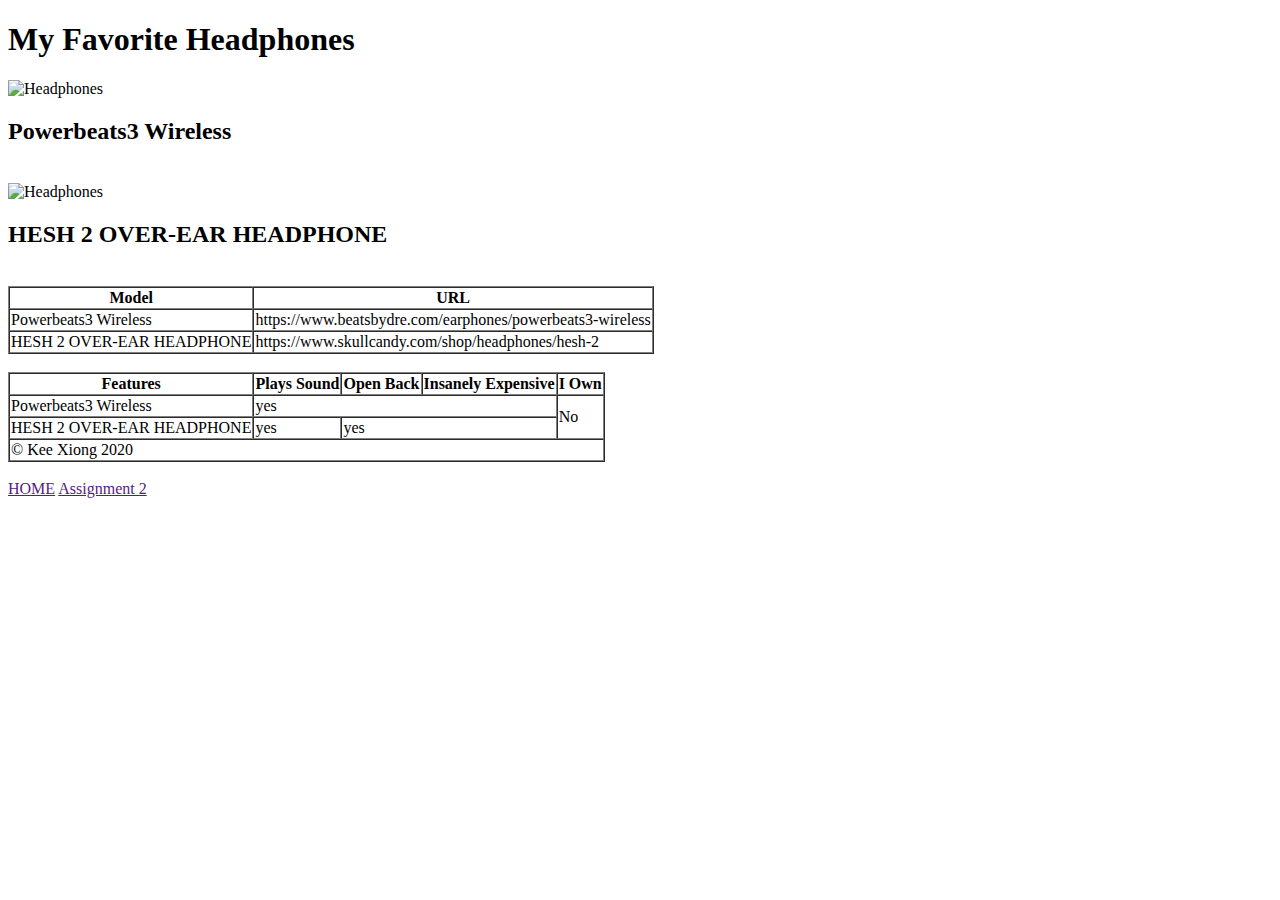
==== activity-2/index.html @ 17100826 "Completed Activity 2" ====
<!DOCTYPE html>
<html lang="en">
<head>
    <meta charset="UTF-8">
    <meta name="viewport" content="width=device-width, initial-scale=1.0">
    <meta http-equiv="X-UA-Compatible" content="ie=edge">
    <title>Activity 2</title>
</head>
<body>
    <h1>My Favorite Headphones</h1>

    <img src="https://www.beatsbydre.com/content/dam/beats/web/pdp/powerbeats3-wireless/product_overview/_0000_rgb_ML8V2-RGB-custom1_V2.png" width="550" height="350" title="Powerbeats3 Wireless" alt="Headphones">
    
    <h2>Powerbeats3 Wireless</h2>
    
    <br />
    
    <img src="https://cdn11.bigcommerce.com/s-k11cg5mzh9/content/pdp_images/1280x1280_571_2083.jpg" width="350" height="350" title="HESH 2 OVER-EAR HEADPHONE" alt="Headphones">
    
    <h2>HESH 2 OVER-EAR HEADPHONE</h2>
    
    <br />

    <table id="simple-table" border="1" cellspacing="0">
        <tr>
            <th>Model</th>
            <th>URL</th>
        </tr>
        <tr>
            <td>Powerbeats3 Wireless</td>
            <td>https://www.beatsbydre.com/earphones/powerbeats3-wireless</td>
        </tr>

        <tr>
            <td>HESH 2 OVER-EAR HEADPHONE</td>
            <td>https://www.skullcandy.com/shop/headphones/hesh-2</td>
        </tr>
    </table>
    <br />
    <table id="simple-table" border="1" cellspacing="0">
        <thead>
            <tr>
                <th>Features</th>
                <th scope="column">Plays Sound</th>
                <th scope="column">Open Back</th>
                <th scope="column">Insanely Expensive</th>
                <th scope="column">I Own</th>
            </tr>
        </thead>
        <tbody>
            <tr>
                <td scope="row">Powerbeats3 Wireless</td>
                <td colspan="3">yes</td>
                <td rowspan="3">No</td>
            </tr>
            <tr>
                <td scope="row">HESH 2 OVER-EAR HEADPHONE</td>
                <td>yes</td>
                <td colspan="2">yes</td>
            </tr>
        </tbody>
        <tfoot>
            <td colspan="5">&copy; Kee Xiong 2020</td>
        </tfoot>
    </table>
    <br />
    <footer>
        <a href="">HOME</a>
        <a href="">Assignment 2</a>
    </footer>
</body>
</html>
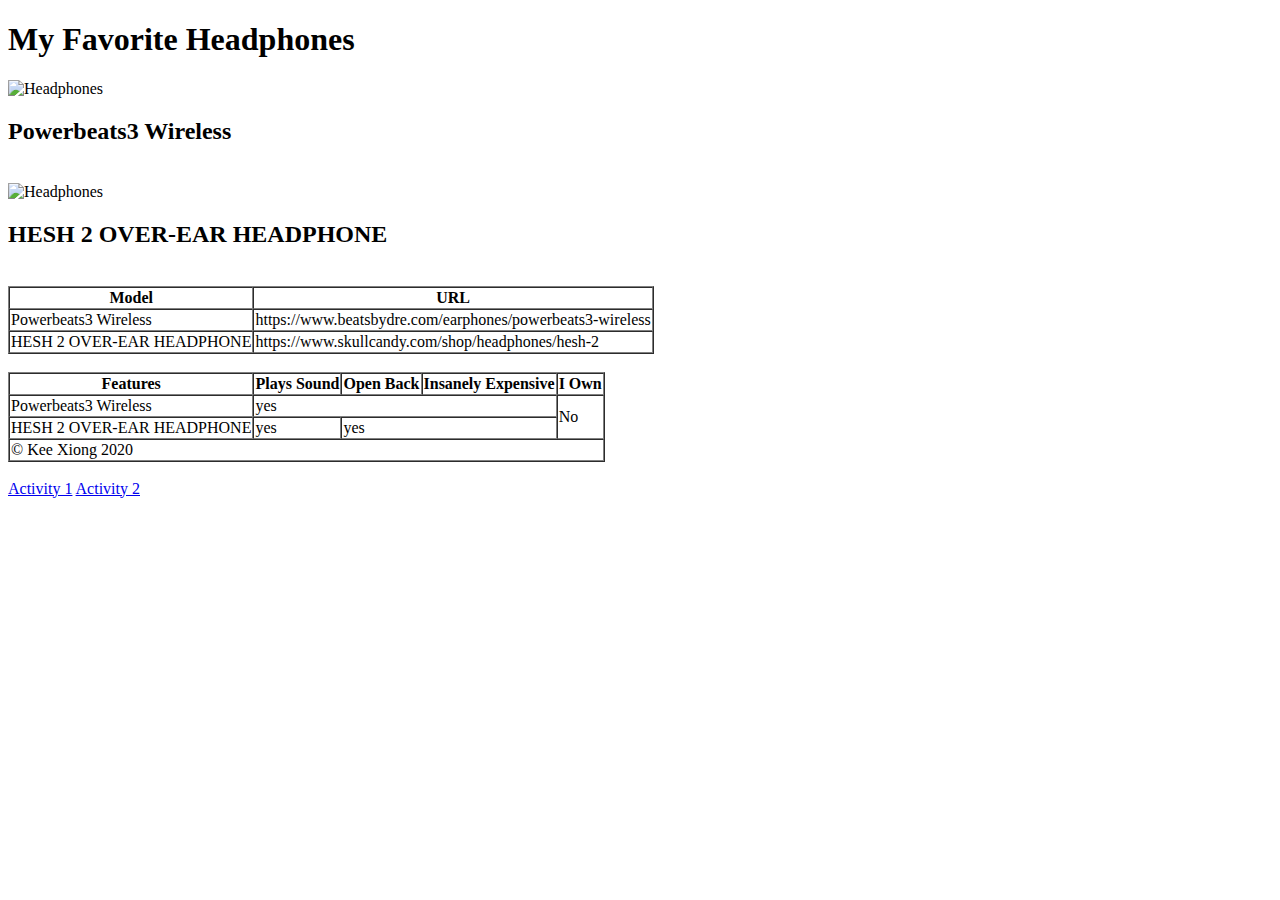
==== commit 9c913b23: "Completed Activity 2" ====
--- a/activity-2/index.html
+++ b/activity-2/index.html
@@ -65,8 +65,8 @@
     </table>
     <br />
     <footer>
-        <a href="">HOME</a>
-        <a href="">Assignment 2</a>
+        <a href="https://github.com/itdev160-sp2020/Kee-Xiong/blob/master/activity-1/index.html">Activity 1</a>
+        <a href="https://github.com/itdev160-sp2020/Kee-Xiong/blob/master/activity-2/index.html">Activity 2</a>
     </footer>
 </body>
 </html>